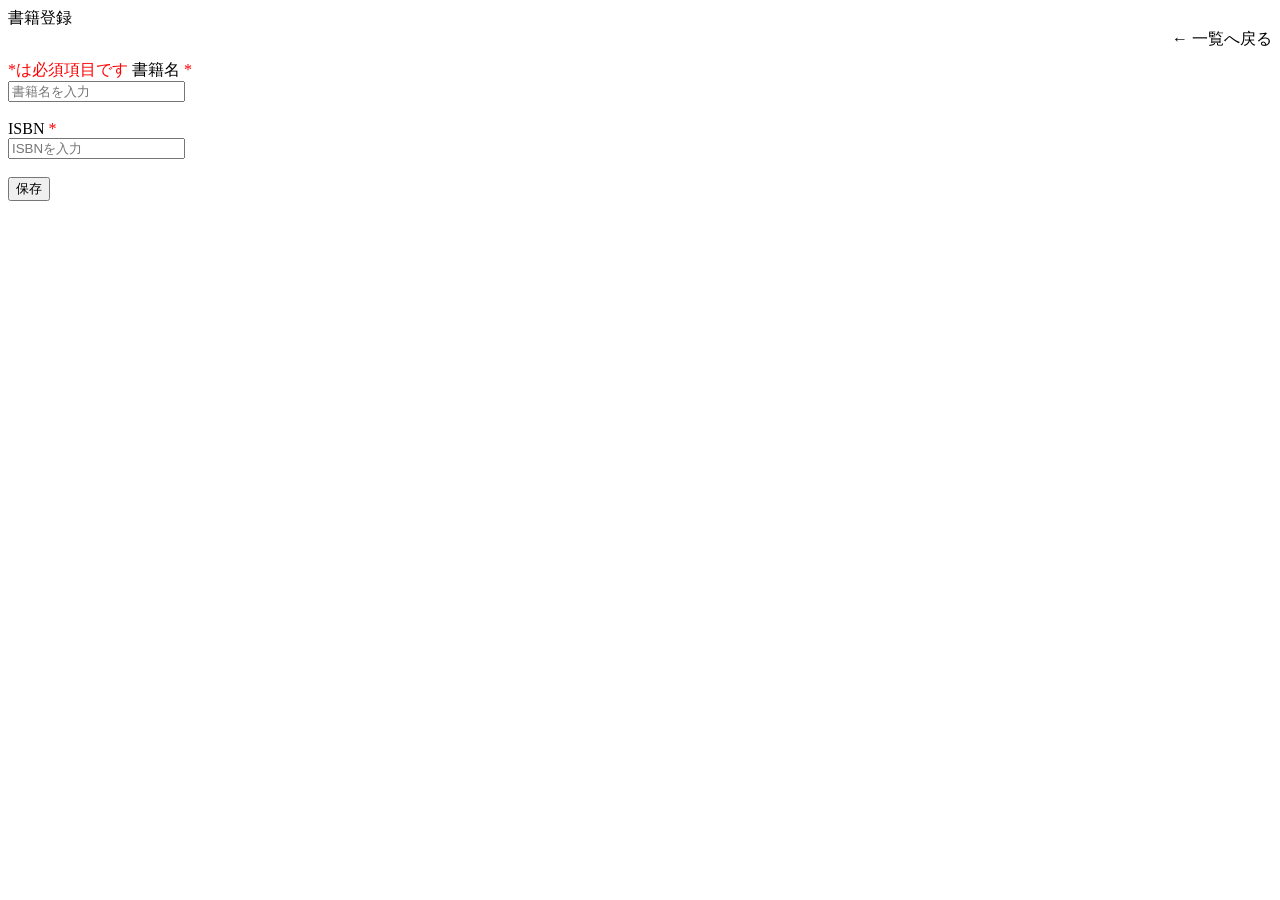
==== src/main/resources/templates/book/add.html @ da976cda "コミットメッセージ" ====
<!DOCTYPE html>
<html lang="ja" xmlns:th="http://www.thymeleaf.org">

<head th:replace="~{common :: meta_header('書籍登録',~{::link},~{::script})}">
    <title th:text="${title}+' | MTLibrary'"></title>
    <link rel="stylesheet" th:href="@{/css/book/add.css}" />
    <script type="text/javascript" th:src="@{/js/book/add.js}"></script>
</head>

<body>
    <div class="contents">
        <div th:replace="~{common :: main_sidebar}"></div>
        <div class="main_contents">
            <div th:replace="~{common :: header}"></div>
            <div class="inner_contens">
                <div class="page_title">書籍登録</div>
                <div class="page_contents">
                    <div class="mb30 flexarea" style="display: flex; justify-content: flex-end; margin-bottom: 10px;">
                        <span>
                            <a th:href="@{/book/index}" class="link">← 一覧へ戻る</a>
                        </span>

                    </div>
                    <form id="book_register_form" th:object="${bookMstDto}" th:action="@{/book/add}" method="post">

                        <div class="from-group">
                            <label style="color: red" for="label_name">*は必須項目です</label>

                            <label for="book_name">書籍名</label>
                            <label style="color: red" for="book_name">*</label>
                            </br>
                            <input type="text" name="title" th:field="*{title}" placeholder="書籍名を入力" padding=10px
                                maxlength="255">
                            <span th:if="${#fields.hasErrors('title')}"th:errors="*{title}" style="color:red;"></span>

                        </div>
                        </br>

                        <div class="from-group">
                            <label for="isbn">ISBN</label>
                            <label style="color: red" for="book_name">*</label>
                            </br>
                            <input type="text" name="isbn" th:field="*{isbn}" placeholder="ISBNを入力" maxlength="13">
                            <span th:if="${#fields.hasErrors('isbn')}"th:errors="*{isbn}" style="color:red;"></span>



                        </div>
                        </br>
                        <div class="btn_block">
                            <!-- 上間違ってた -->

                            <input type="submit" value="保存">
                        </div>
                    </form>
                </div>
            </div>
        </div>
    </div>
    <div th:replace="~{common :: footer}"></div>
</body>
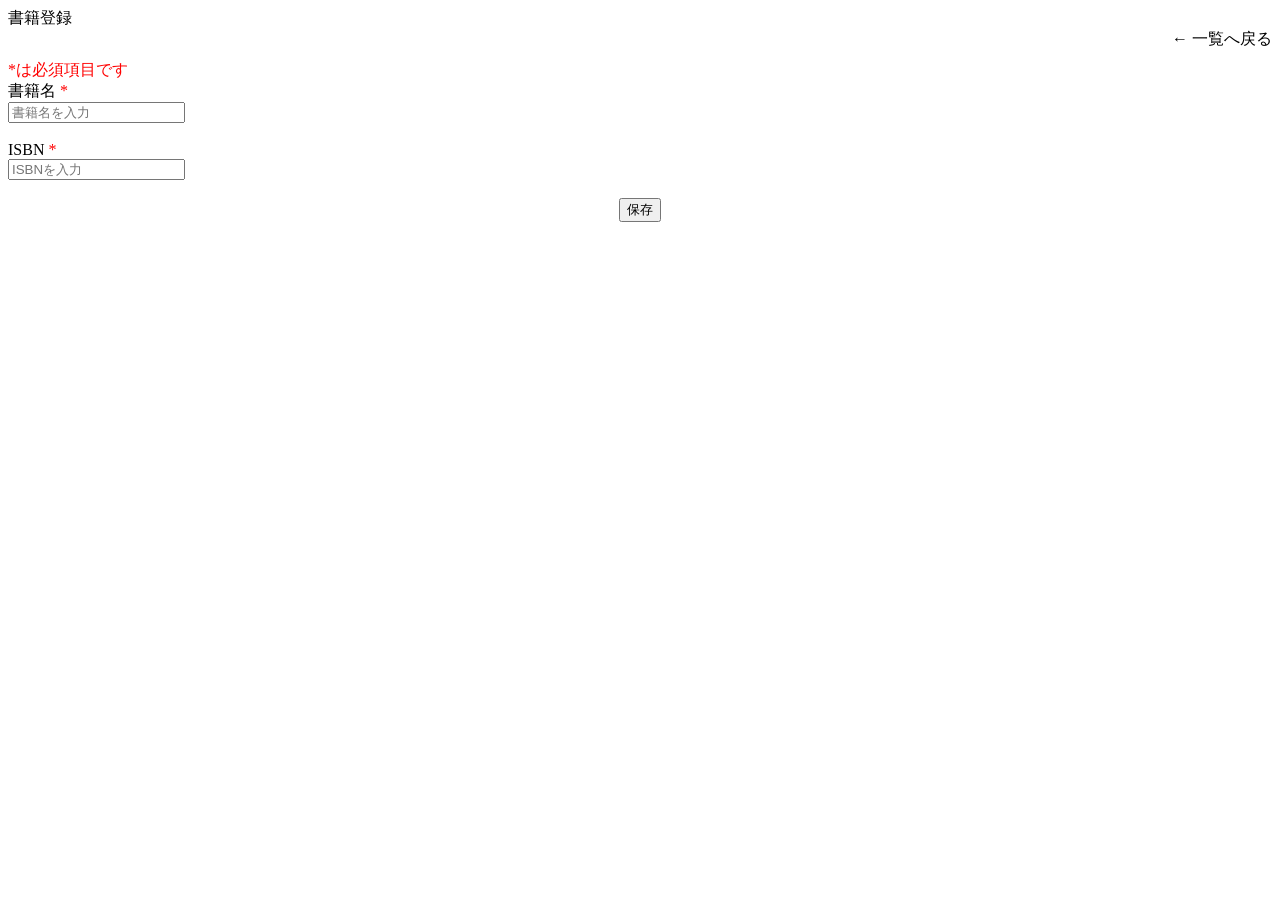
==== commit 98c1fef0: "書籍一覧画面実装" ====
--- a/src/main/resources/templates/book/add.html
+++ b/src/main/resources/templates/book/add.html
@@ -22,17 +22,21 @@
 
                     </div>
                     <form id="book_register_form" th:object="${bookMstDto}" th:action="@{/book/add}" method="post">
-
+                        <!-- BookContorollerに入れた値がここのth:object="${bookMstDto}に入る -->
+                        <!--  method="post"でPOST通信を指定していて、BookController.javaのPOSTに飛ぶ-->
                         <div class="from-group">
+                            <!-- ラベルと入力フィールドをグルーピング（まとめる）するための要素。フォームの見た目が整いやすくなる。 -->
                             <label style="color: red" for="label_name">*は必須項目です</label>
-
+                            </br>
                             <label for="book_name">書籍名</label>
                             <label style="color: red" for="book_name">*</label>
                             </br>
                             <input type="text" name="title" th:field="*{title}" placeholder="書籍名を入力" padding=10px
                                 maxlength="255">
-                            <span th:if="${#fields.hasErrors('title')}"th:errors="*{title}" style="color:red;"></span>
-
+                            <span th:if="${#fields.hasErrors('title')}" th:errors="*{title}" style="color:red;"></span>
+                            <!--"${#fields.hasErrors('title')}"で、 title フィールドにエラーがあれば表示（なければ表示しない） -->
+                            <!--th:errors="*{title}"で、 title フィールドに対応する エラーメッセージ を表示 -->
+                            <!-- <span> はエラーメッセージの表示用コンテナ（赤字とかにするため） -->
                         </div>
                         </br>
 
@@ -41,16 +45,17 @@
                             <label style="color: red" for="book_name">*</label>
                             </br>
                             <input type="text" name="isbn" th:field="*{isbn}" placeholder="ISBNを入力" maxlength="13">
-                            <span th:if="${#fields.hasErrors('isbn')}"th:errors="*{isbn}" style="color:red;"></span>
+                            <!-- まず、th:field="*{isbn}"に画面で入力した値が飛んでくる -->
+                            <!-- input typeはユーザーにデータを入力させるためのHTMLタグ -->
+                            <span th:if="${#fields.hasErrors('isbn')}" th:errors="*{isbn}" style="color:red;"></span>
 
 
 
                         </div>
                         </br>
-                        <div class="btn_block">
-                            <!-- 上間違ってた -->
+                        <div class="btn_block" style="text-align:center;">
 
-                            <input type="submit" value="保存">
+                            <input type="submit" id="submit_btn" value="保存">
                         </div>
                     </form>
                 </div>
